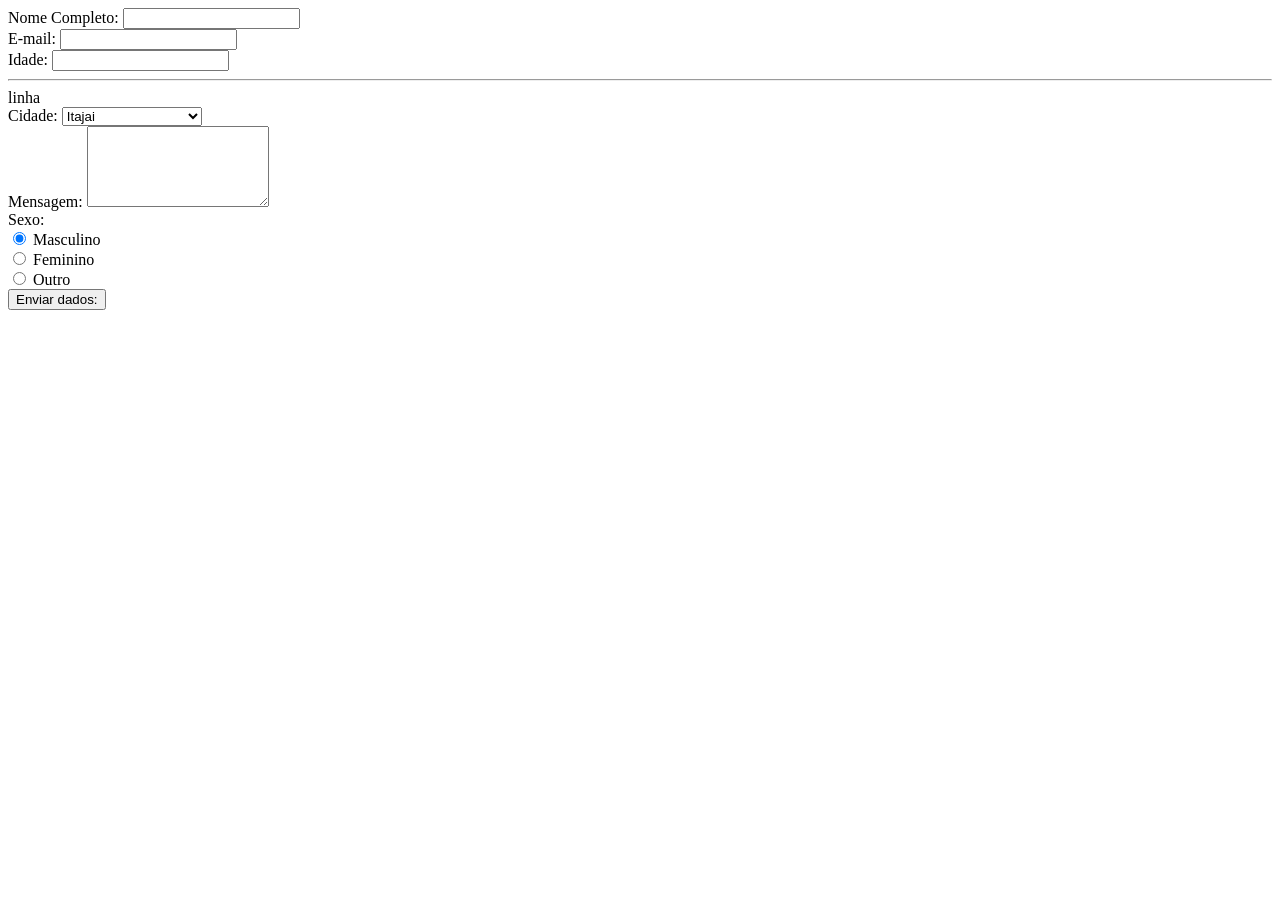
==== contato.html @ 0fcb896f "Formularios" ====
<!DOCTYPE html>
<html>
<head>
    <title>Formulário - Entra21</title>
</head>
<body>
    <form action="enviar.php"method="post">
        <div>
            <label for="">Nome Completo:</label>
            <input type="text" name="nome_completo" id="nome_completo" required>
        </div>
        <div>
            <label for="email_usuario">E-mail:</label>
            <input type="email" name="email_usuario" id="email_usuario" required>
        </div>
        <div>
            <label for="idade">Idade:</label>
            <input type="number" name="idade" id="idade" required>
        </div>
          <hr> linha
        <div>
            <label for="cidade">Cidade:</label>
            <select name="cidade" id="cidade">
                <option value="1">Balneario Camboriu</option>
                <option value="2" selected>Itajai</option>
                <option value="3">Itapema</option>
                <option value="4">Camboriu</option>
                <option value="5">Blumenau</option>
            </select>
            <div>   
            </div>
                <label for="mensagem">Mensagem:</label>
                <textarea name="mensagem" id="mensagem" rows="5" maxlength="20"></textarea>
            </div>
            <div>
                 <label for="label_sexo">Sexo:</label>
            <div>
                <input type="radio" name="sexo" id="sexo_m" checked> 
                <label for="sexo_m">Masculino</label>
            </div>
            <div>
                <input type="radio" name="sexo" id="sexo_f">
                <label for="sexo_f">Feminino</label>
            </div>
            <div>
                <input type="radio" name="sexo" id="sexo_o" value="0">
                <label for="sexo_o">Outro</label>
            </div>
            </div>
            <div>
            <button type="submit">Enviar dados:</button>
        </div>
      </form>
    </body>
</html>
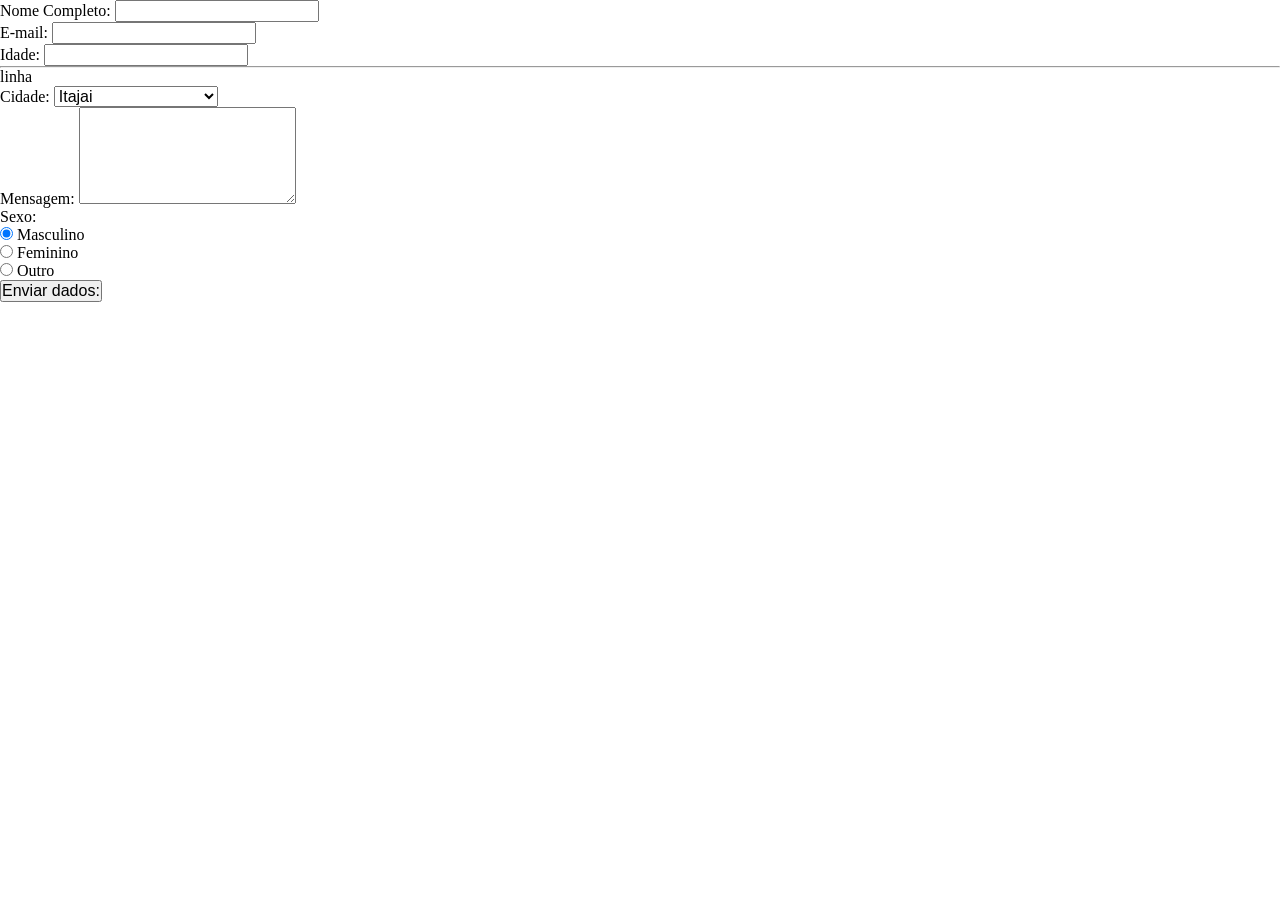
==== commit 92e4a121: "Aula css" ====
--- a/contato.html
+++ b/contato.html
@@ -2,6 +2,7 @@
 <html>
 <head>
     <title>Formulário - Entra21</title>
+    <link rel="stylesheet" href="/assets/img/css/styles.css">
 </head>
 <body>
     <form action="enviar.php"method="post">
--- a/assets/img/css/styles.css
+++ b/assets/img/css/styles.css
@@ -0,0 +1,34 @@
+* {
+    padding: 0;
+    margin: 0;
+    list-style: none;
+    text-decoration: none;
+    color:black;
+    font-size: 1rem;
+
+}
+
+/* CABEÇARIO PRINCIPAL */
+.main-header {
+    background-color: rgb(175, 223, 250);
+    display: flex;
+    padding: 20px;
+}
+
+.main-header img {
+    width: 200px;
+}
+
+.main-header ul {
+    display: flex;
+}
+
+/* CONTEUDO PRINCIPAL */
+.main-content {
+
+}
+/* RODAPÉ PRINCIPAL */
+.main-footer {
+
+
+}
